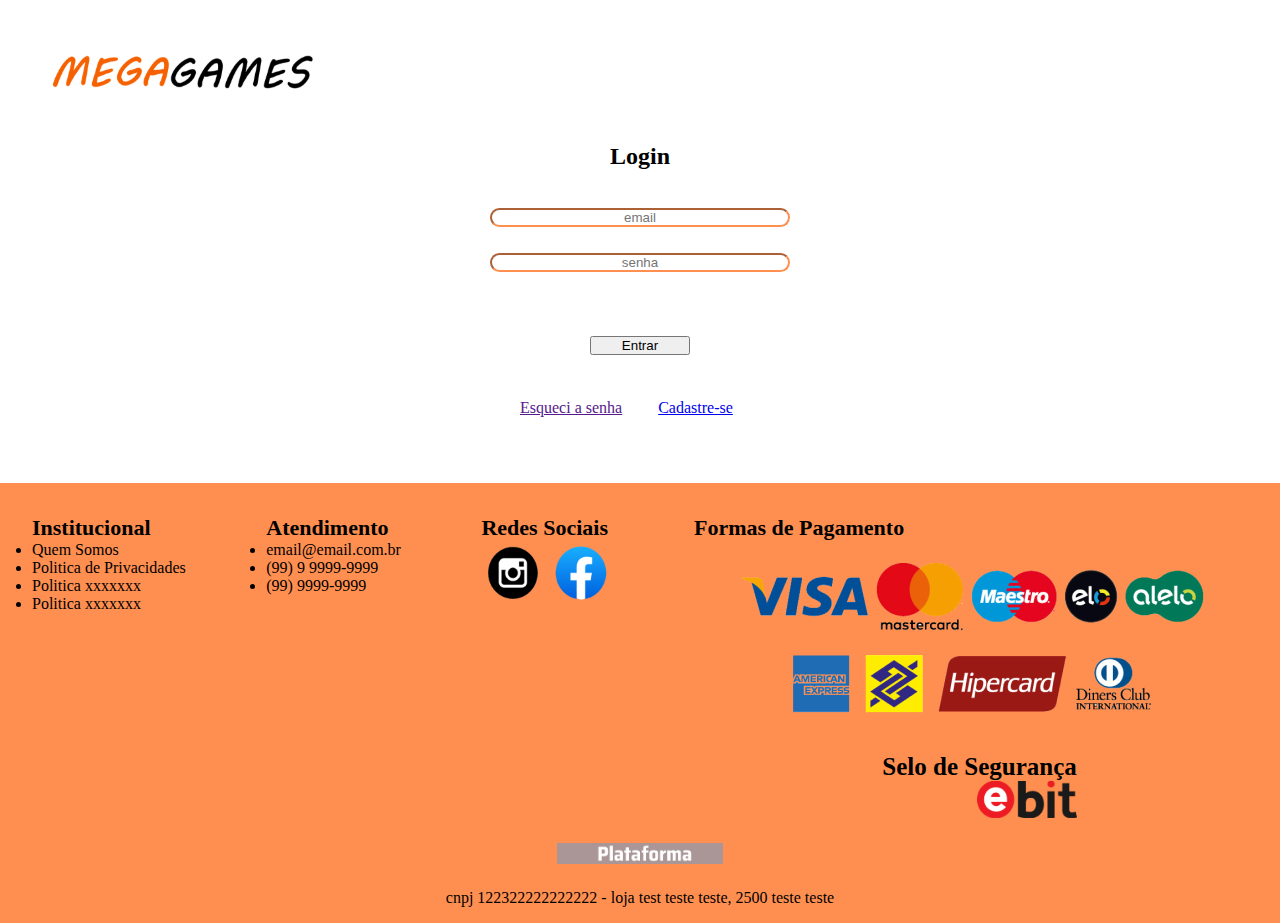
==== SA2 - Game Store/login.html @ 0875c473 "SA2 Completa" ====
<!DOCTYPE html>
<html lang="pt-br">
<head>
    <meta charset="UTF-8">
    <meta http-equiv="X-UA-Compatible" content="IE=edge">
    <meta name="viewport" content="width=device-width, initial-scale=1.0">
    <title>Game Store - Login </title>
    <link href="https://cdn.jsdelivr.net/npm/bootstrap@5.1.3/dist/css/bootstrap.min.css" rel="stylesheet" integrity="sha384-1BmE4kWBq78iYhFldvKuhfTAU6auU8tT94WrHftjDbrCEXSU1oBoqyl2QvZ6jIW3" crossorigin="anonymous">
    <link rel="stylesheet" href="CSS/style.css">
    <link rel="Institucionalpage" href="CSS/institucional.css">
</head>
<body onload="carregarDestaques()">
    <header>
        <div class="container-grid posicionamento-header">
         <a href="index.html"><img class="logo" src="img/Logo.svg" alt="Logo"></a>
        </div>
    </header>
   <div class="tela-login">
    <div id="clock1">
        <div class="login-container col-md-12">
            <h2>Login</h2>
            <input class="login-input" type="email" placeholder="email" id="email">
            <span class="login-input-border"></span>
            <input class="login-input" type="password" placeholder="senha" id="senha">
            <span class="login-input-border"></span>
            <button id="entrar" class="entrar">Entrar</button>
            <div class="alinhar-cad-esq">
            <a href="">Esqueci a senha</a>
            <a href="cadastro.html">Cadastre-se</a>
            </div>
        </div>
   </div>
   <footer>
    <div class="rodape">
        <div class="links">
            <div class="institucional">
                <h2>Institucional</h2>
                <ul>
                    <li><a href="quemsomos.html">Quem Somos</a></li>
                    <li><a href="#">Politica de Privacidades</a></li>
                    <li><a href="#">Politica xxxxxxx</a></li>
                    <li><a href="#">Politica xxxxxxx</a></li>
                </ul>
            </div>
            <div class="atendimento">
                <h2>Atendimento</h2>
                <ul>
                    <li><a href="#">email@email.com.br</a></li>
                    <li><a href="#">(99) 9 9999-9999</a></li>
                    <li><a href="#">(99) 9999-9999</a></li>
                </ul>
            </div>
            <div class="sociais">
                <h2>Redes Sociais</h2>
                <a href=""><img src="img/instagram.png"></a>
                <a href=""><img src="img/facebook.png"></a>
            </div>
            <div class="formas-de-pagamento">
                <h2>Formas de Pagamento</h2>
                <a href=""><img src="img/formas de pagamento.png"></a>
            </div>
        </div>
        <div class="ebit">
            <h2>Selo de Segurança</h2>
            <a href="https://www.ebit.com.br/game-games"><img src="img/ebit.png"></a>
        </div>
        <div class="plataforma">
            <a href=""><img src="img/plataforma.png"></a>
        </div>
        <div class="dados">
            <p>cnpj 122322222222222 - loja test teste teste, 2500 teste teste</p>
        </div>
    </div>
</footer>
<script>
    let menu = document.getElementById("menu")

    function mostrarmenu(){
        if (menu.style.display != "flex"){
            menu.style.display = "flex"
        } else {
            menu.style.display = "none"
        }
    }
</script>
<script src="js/jquery-3.6.0.js"></script>
<script src="js/script.js"></script>
<script src="https://cdn.jsdelivr.net/npm/bootstrap@5.1.3/dist/js/bootstrap.bundle.min.js" integrity="sha384-ka7Sk0Gln4gmtz2MlQnikT1wXgYsOg+OMhuP+IlRH9sENBO0LRn5q+8nbTov4+1p" crossorigin="anonymous"></script>
</body>
</html>
---- SA2 - Game Store/CSS/style.css ----
@import url('https://fonts.googleapis.com/css2?family=Saira+Semi+Condensed:wght@300&display=swap');
*{
    margin: 0;
    padding: 0;
    box-sizing: border-box;
}
header{
    height: auto;
    background-color: #ffffff;
}

.container-grid{
    width: 1200px;
    height: 100%;
    margin:auto;
    display: flex;
    justify-content: space-between;
    align-items: center;
}

.logo{
    width: 300px;
    display: flex;
    align-items: left;
}
.sacolinha{
    width: 60px;
}
.campo-busca{
    background-color: #ffffff;
    border-color: black;
    border-radius: 40px;
    width: 400px;
    text-align: center;
}
.minhaconta{
    font-weight: bold;
    font-style: oblique;
    color:black;
}
.menu{
    width: 100%;
    height: 50px;
    display: flex;
    justify-content: space-between;
    background-color: #FF8F50;
}

.menu a{
    width: 100%;
    text-align: center;
    font-weight: bold;
    margin: 14px;
    color: black;
    text-decoration: none;
    font-family: 'Saira Semi Condensed', sans-serif;
    font-size: 18px;    
}

/*.bannerfull{
    width: auto;
    height: 350px;
    background-image: url(../img/Bannerfull.png);
    background-repeat: no-repeat;
    background-size: cover;
    display:flex;
}*/

#carrossel img{
    display: none;
}

.banner-ativo{
    display: flex;
}
.secao-minibanners{
    width: 1250px;  
}

.minibanners{
    margin-top: 25px;
    display:flex;
    justify-content: space-between;
}

.minibanners img{
 height: 400px;
 width: 550px;
 align-items: center;
}

.sobre-nos{
margin-top: 25px;
background: #FF8F50;

}

.conteudo-sobre{
display:flex;
}

.container-img img{
    margin-top: 10%;
    height: 400px;
    width: 550px;
}

.conteudo-texto{
    margin-top: 20%;
    flex-direction: column;
    justify-content: center;
}

.barras{
    width: 50px;
    display: none;
    }
.posicionamento-header{
    position: relative;
    }
.Destaque{
    width: 1250px;
}
.Destaque h2{
    display: flex;
    justify-content: center;
    margin-top: 5%;
    text-decoration: underline;
}
.Produto{
    width:250px;
    height: 460px;
    margin-bottom: 32px;
}
.Produto h4{
    font-size: 18px;
}
.listagem{
    width: auto;
}
.Produto p{
    justify-content: center;
}
.imagem{
    width: 250px;
}
.comprar{
    width: 200px;
}
.blocos-produtos{
    display: flex;
    flex-wrap: wrap;
    justify-content: space-between;
    align-items: center;
    margin-top: 25px;
    margin: 5%;
}
.pag{
    margin-top: 6%;
    width: 1350px;

}

.pag h2{
    font-weight: bold;
    display: flex;
    text-align: center;
    align-items: center;
    justify-content: center;
    margin-bottom: 3%;
}
.pag p{
    display: flex;
    justify-content: center;
    margin-left: 25%;
    margin-right: 25%;
}
footer{
    height: auto;
    background: #FF8F50;
}
.rodape{
    display: flex;
    justify-content: space-between;
    padding: 16px;
    flex-wrap: wrap
}
.institucional h2{
 font-size: 22px;
 font-weight: bold
}
.atendimento h2{
    font-size: 22px;
    font-weight: bold
}
.links{
    display: flex;
    justify-content: space-between ;
    padding: 16px;
    width: 1500px;
}
.links a {
    text-decoration: none;
    color: black;
    transition: cubic-bezier(0.075, 0.82, 0.165, 1);
}
.sociais h2{
    font-size: 22px;
    font-weight: bold
}
.formas-de-pagamento h2{
    font-size: 22px;
    font-weight: bold
}
.ebit h2{
    font-size: 25px;
    font-weight: bold
}
.ebit img{
    width: 100px;
    height: auto;
    display: flex;
    justify-content: center;
}
.ebit{
    width: 1300px;
    display: flex;
    flex-direction: column;
    align-items: flex-end;
    margin-right: 15%;
    margin-bottom: 2%;
}
.plataforma{
    width: 1300px;
    display: flex;
    height: auto;
    justify-content: center;
}
.plataforma img{
    width: 166px;
    display: flex;
    align-items: center;

}
.dados{
    width: 1300px;
    height: auto;
    display: flex;
    flex-direction: inherit;
    justify-content: center;
}
.dados p{
    display: flex;
    font-size: 16px;
    margin-top: 2%;
}
.login-input{
    cursor:pointer;
    transition: cubic-bezier(0.075, 0.82, 0.165, 1);
    display: flex;
    margin-bottom: 2%;
    width: 300px;
    border-color: #FF8F50;
    border-radius: 40px;
    text-align: center;
}
.login-container{
  flex-direction: column;
  display: flex;
  align-items: center;
}

.login-container h2{
    margin-bottom: 3%;
}
.entrar{
    margin-top: 3%;
    margin-bottom: 3%;
    width: 100px;
}
.alinhar-cad-esq{
    display: flex;
    width: 300px;
    align-items: center;
}
.alinhar-cad-esq a{
    display: flex;
    padding: 2%;
    margin-left: 8%;
    margin-bottom: 20%;
}
.cadastro{
    margin-top: 4%;
    width: 1350px;
    align-items: center;
    cursor:pointer;
    transition: cubic-bezier(0.075, 0.82, 0.165, 1);
    display: flex;
    text-align: center;
    flex-direction: column;
    margin-bottom: 10%;
}
.cadastro h2{
    margin-bottom: 5%;
}
.form-control{
    width: 400px;
    margin-bottom: 2%;
    border-color: #FF8F50;
    border-radius: 40px;
    text-align: center;
}
.bem-vindo{
    width: auto;
    display: flex;
    align-items: center;
    margin-bottom: 20%;
    justify-content: center;
}
.bem-vindo img{
    width: 500px;
}
.form-group{
    text-align: center;
    flex-direction: column;
    display: flex;
    margin-bottom: 2%;
}
@media screen and (max-width:1200px) {
    .container-grid{
    width: 75%;
    margin:auto;
    display: flex;
    justify-content: space-between;
    align-items: center;
        
    }

    .menu a{
        font-size: 16px;
    }

    .logo{
        width: 140px;
    }
}
@media screen and (max-width:760px) {
    .menu a{
        text-align: center;
        font-size: 14px;
        padding: 15px;
    }
    .barras{
        display: inline-block;
    }
    .menu{
        display: none;
        flex-direction: column;
        width: 250px;
        height: 250px;
        position: absolute;
        top: 0;
        background: #FF8F50;
    }
    .logo{
        width: 180px;
    }
    .menu-ativo{
        display: flex;
    }

}
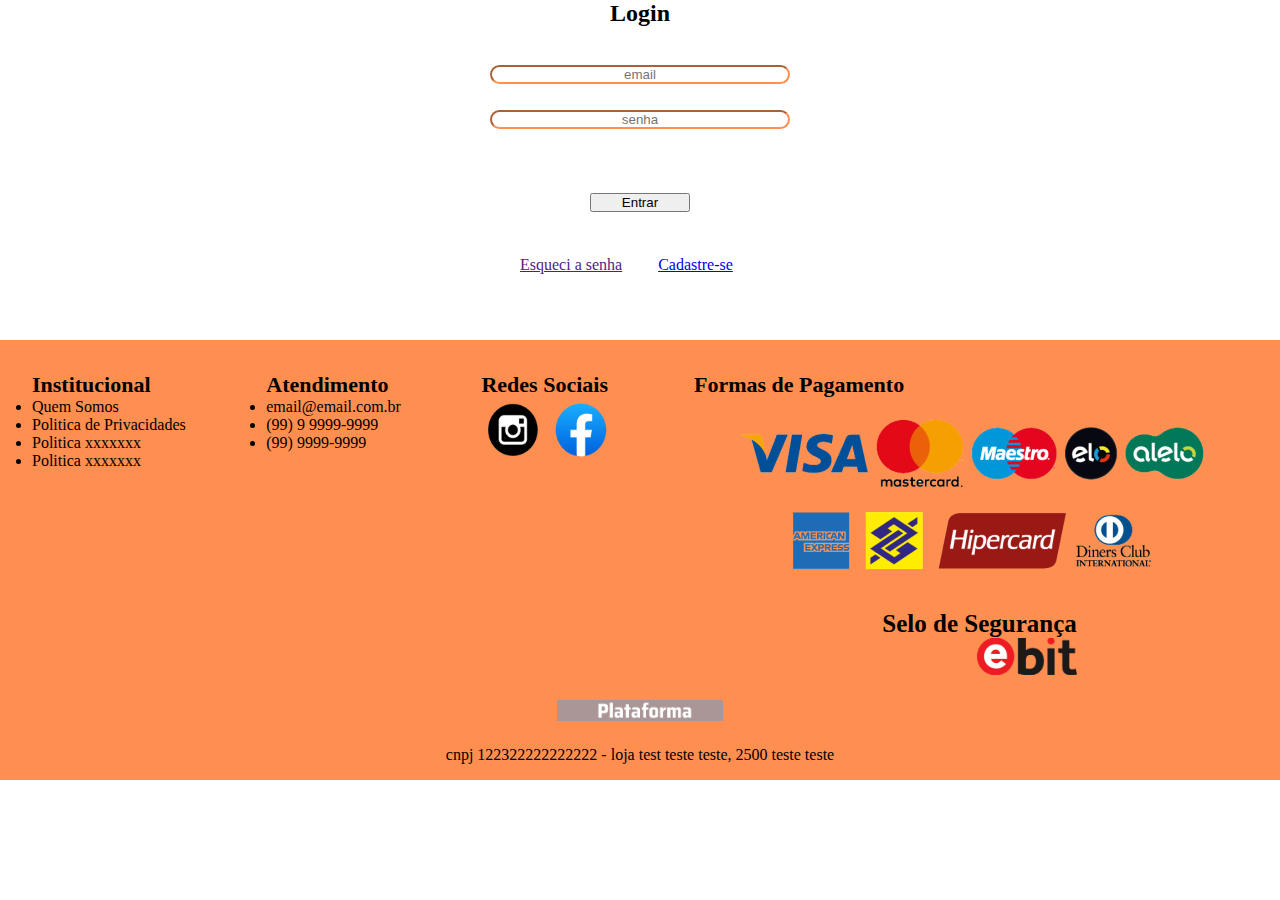
==== commit 1f20da7f: "SA2 Completa" ====
--- a/SA2 - Game Store/login.html
+++ b/SA2 - Game Store/login.html
@@ -12,7 +12,7 @@
 <body onload="carregarDestaques()">
     <header>
         <div class="container-grid posicionamento-header">
-         <a href="index.html"><img class="logo" src="img/Logo.svg" alt="Logo"></a>
+        <a href="#" id="barras"><img class="barras" src="img/hamburguer.svg" alt="Menu de Barras"></a>
         </div>
     </header>
    <div class="tela-login">
--- a/SA2 - Game Store/CSS/style.css
+++ b/SA2 - Game Store/CSS/style.css
@@ -157,7 +157,7 @@
 }
 .pag{
     margin-top: 6%;
-    width: 1350px;
+    width: 100%;
 
 }
 
@@ -351,22 +351,96 @@
         padding: 15px;
     }
     .barras{
+        width: 30px;
         display: inline-block;
-    }
+        display: flex;
+        align-items: left;
+    }
+
     .menu{
         display: none;
         flex-direction: column;
         width: 250px;
-        height: 250px;
+        height: auto;
         position: absolute;
         top: 0;
         background: #FF8F50;
-    }
+        text-align: center;
+        padding: 15px;
+    }
+
     .logo{
-        width: 180px;
+        width: 150px;
     }
     .menu-ativo{
         display: flex;
     }
-
+    .sacolinha{
+        width: 50px;
+    }
+    .campo-busca{
+        background-color: #ffffff;
+        border-color: black;
+        border-radius: 40px;
+        width: 200px;
+        text-align: center;
+    }
+    .minhaconta{
+        font-size: 12px;
+    }
+    .carrossel img{
+        width: 760px;
+    }
+    .minibanners{
+        flex-direction: column;
+    }
+    .minibanners img{
+        width: 500px;
+        margin-bottom: 3%;
+    }
+    .Destaque{
+        width: 760px;
+    }
+    .Destaque h2{
+        display: flex;
+        justify-content: center;
+        margin-top: 5%;
+        text-decoration: underline;
+    }
+    .Produto{
+        width:250px;
+        height: 460px;
+        margin-bottom: 32px;
+    }
+    .Produto h4{
+        font-size: 18px;
+        display: flex;
+        align-items: center;
+        text-align: center;
+        justify-content: center;
+    }
+    .listagem{
+        width: auto;
+    }
+    .Produto p{
+        justify-content: center;
+        display: flex;
+    }
+    .imagem{
+        width: 250px;
+    }
+    .comprar img{
+        display: flex;
+        justify-content: center;
+        align-items: center;
+        width: 200px;
+    }
+    .blocos-produtos{
+        display: flex;
+        flex-wrap: wrap;
+        justify-content: space-between;
+        align-items: center;
+        margin-top: 25px;
+        margin: 10%;
+    }
 }